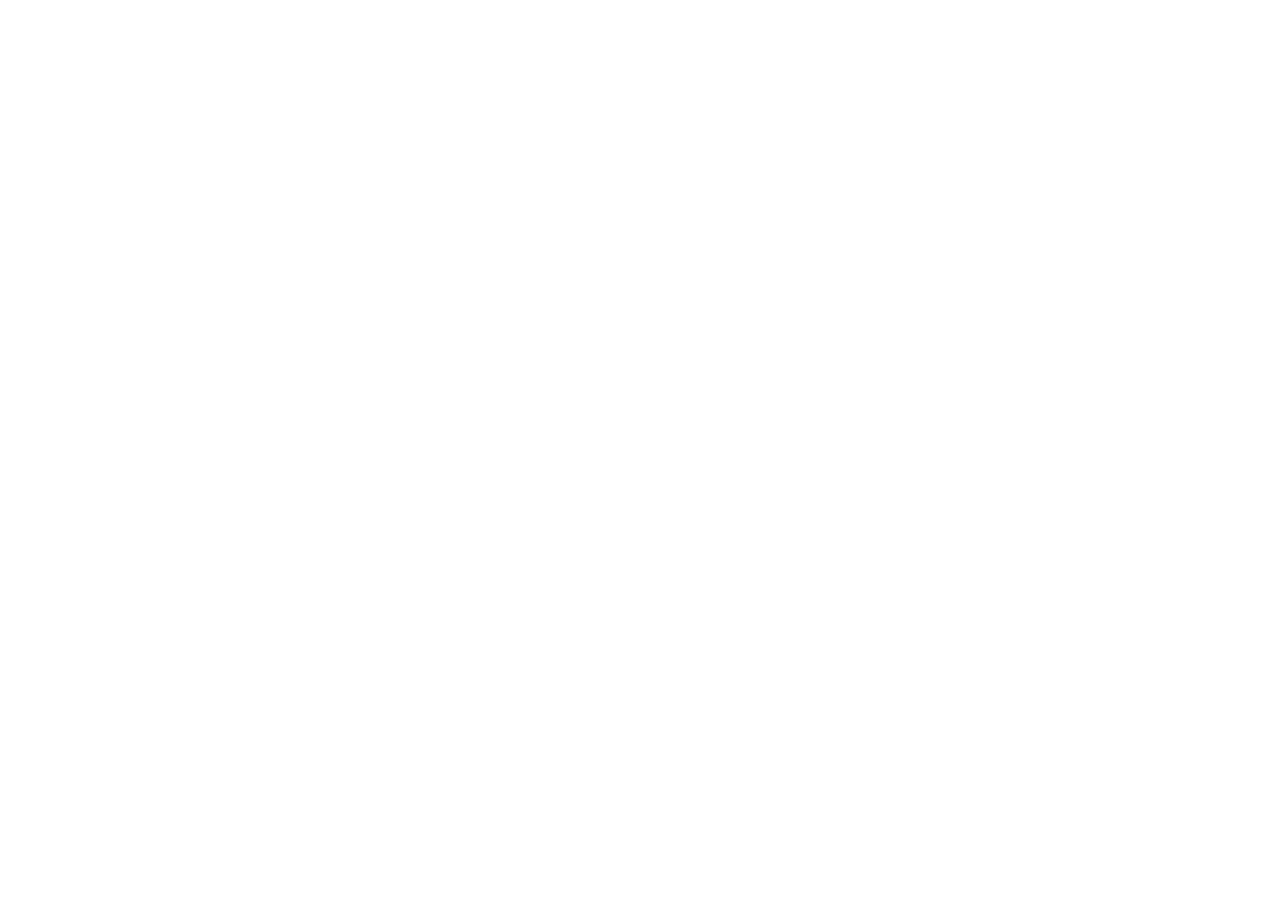
==== menu.html @ 585a7f91 "added location panel with google maps" ====
<!DOCTYPE html>
<html lang="en">

<head>
    <meta charset="UTF-8">
    <meta http-equiv="X-UA-Compatible" content="IE=edge">
    <meta name="viewport" content="width=device-width, initial-scale=1.0">
    <title>Menu</title>
</head>

<body>

</body>

</html>
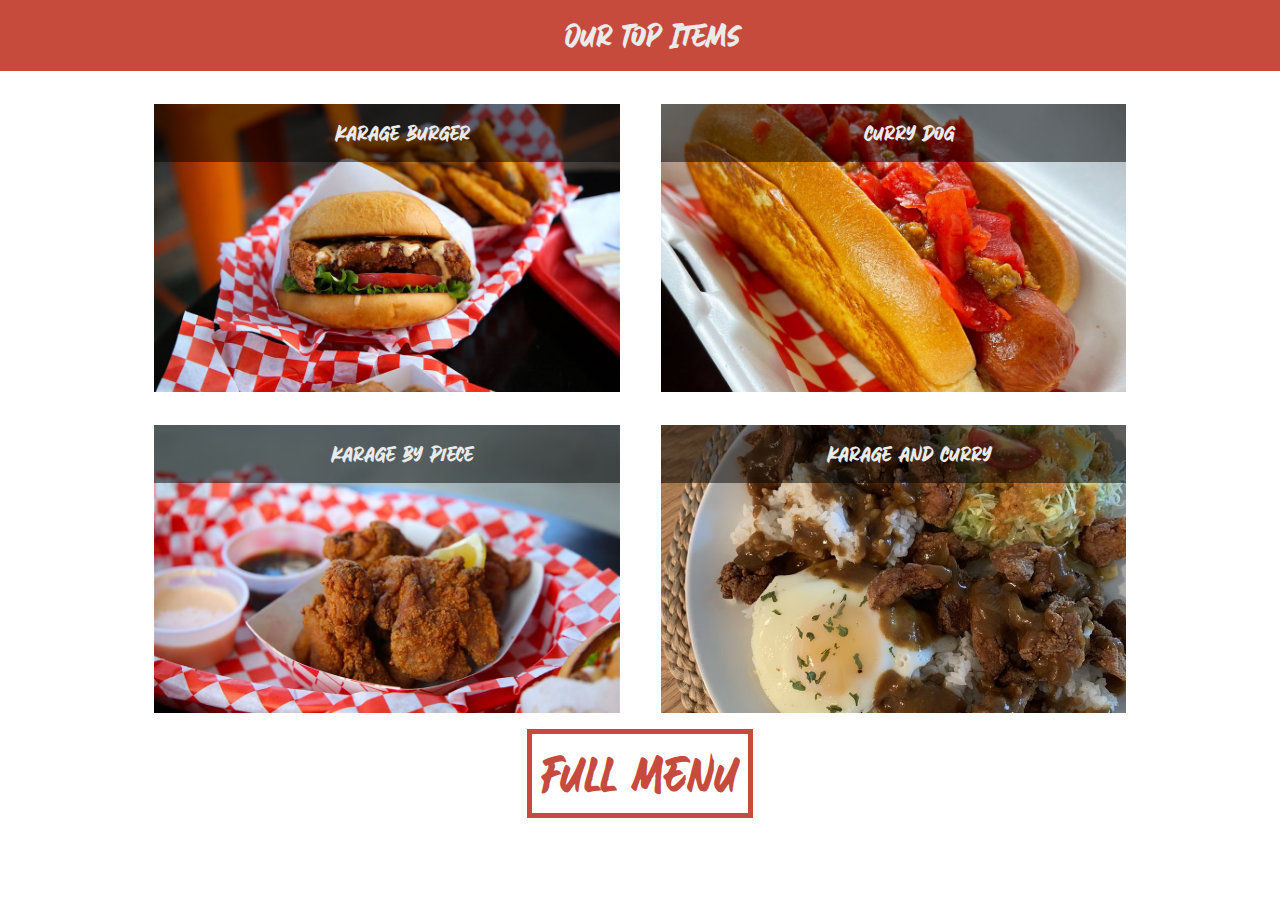
==== commit fadceec9: "Contact page, color formatting, menu, instagram link, pop up complete" ====
--- a/menu.html
+++ b/menu.html
@@ -5,10 +5,65 @@
     <meta charset="UTF-8">
     <meta http-equiv="X-UA-Compatible" content="IE=edge">
     <meta name="viewport" content="width=device-width, initial-scale=1.0">
+    <link rel="stylesheet" href="css/app2.css">
     <title>Menu</title>
 </head>
 
 <body>
+    <section class="menu_gallery">
+        <h1>Our Top Items:</h1>
+        <div class="gallery">
+            
+            <figure class="gallery__item">
+                <h1 class="item_heading">Karage Burger</h1>
+                <img src="assets/images/anzu_burger.jpg" class="gallery__img" alt="">
+                <div class="description">JAPANESE FRIED CHICKEN
+                    WITH CHOICE OF TARTAR SAUCE OR SIRACHA AIOLI
+                    <h2>
+                        $ 7.50
+                    </h2>
+                </div>
+                   
+            </figure>
+            <figure class="gallery__item">
+                <h1 class="item_heading">Curry Dog</h1>
+                <img src="assets/images/anzu_currydog.jpg" class="gallery__img" alt="">
+                <div class="description">KEEMA CURRY AND CHOPPED JAPANEESE PICKLES
+                    <h2>
+                        $ 7.00
+                    </h2>
+                </div>
+            </figure>
+            <figure class="gallery__item">
+                <h1 class="item_heading">Karage By Piece</h1>
+                <img src="assets/images/anzu_chicken_basket.jpg" class="gallery__img" alt="">
+                <div class="description">JAPANESE FRIED CHICKEN (WINGS)
+                    IN A BASKET OF 5, 10, OR 15
+
+                    <ul>
+                        <li>5 PC (1 DIP) $ 6.99</li>
+                        <li>10 PC (2 DIPS) $ 13.50</li>
+                        <li>15 PC (3 DIPS) $ 19.50</li>
+                    </ul>
+                </div>
+            </figure>
+            <figure class="gallery__item">
+                <h1 class="item_heading">Karage and Curry</h1>
+                <img src="assets/images/anzu_curry_karage.jpg" class="gallery__img" alt="">
+                <div class="description">SIGNATURE KARAGE WITH HOME MADE CURRY OVER 
+                    RICE, FRIED EGG, MINI SALAD
+                    <h2>
+                        $ 14.99
+                    </h2>
+                </div>
+            </figure>
+        </div>  
+    </section>
+
+    <section class="menu_notice">
+        <a href="https://www.anzu-usa.com/common/images/ANZU_MENU.pdf">FULL MENU</a>
+    </section>
+    
 
 </body>
 
--- a/css/app2.css
+++ b/css/app2.css
@@ -0,0 +1,118 @@
+@import url('https://fonts.googleapis.com/css2?family=Julee&display=swap');
+
+@font-face {
+    font-family: "Awesome Journey";
+    src: url(/assets/fonts/AweSomE\ JouRneY.otf);
+}
+
+@font-face {
+    font-family: "TT Norms Std Condensed";
+    src: url(/assets/fonts/TTNormsStdCond-Regular.ttf);
+}
+
+:root {
+    --primary-color: rgba(0, 0, 0, 0.626);
+    --secondary-color: #c64b3c;
+    --custom-white: rgb(234, 234, 234);
+    --font-family: "Awesome Journey", "Julee";
+    --secondary-font-family: "TT Norms Std Condensed", "Sans-serif";
+    --hover-color: #f6aa1c;
+}
+
+html {
+    scroll-behavior: smooth;
+        max-height: 100%;
+        overflow-y: auto; /* Add scrollbar only when needed */
+}
+
+
+.menu_gallery {
+    display: flex;
+    flex-direction: column;
+    justify-content: center;
+    align-items: center;
+}
+
+.menu_gallery h1 {
+    top: 0;
+    left: 0;
+    z-index: 99999;
+    position: absolute;
+    width: 100%;
+    padding: 1rem;
+    background-color: var(--secondary-color);
+    font-weight: 500;
+    font-size: 30px;
+    text-align: center;
+    font-family: var(--font-family);
+    color: var(--custom-white);    
+    margin-top: 0;
+}
+
+.gallery {
+    display: grid;
+    grid-template-columns: repeat(2, 1fr);
+    grid-template-rows: repeat(2, 25vw);
+    grid-gap: 1px;
+    width: 80%;
+    height: 80%;
+    margin-top: 5em;
+}
+
+.gallery__img {
+    width: 100%;
+    height: 100%;
+    object-fit: cover;
+}
+
+.gallery__item {
+    position: relative;
+    overflow: hidden;
+    margin-right: 20px;
+    margin-left: 20px;
+  }
+
+  .gallery__item h1 {
+    font-size: 20px;
+    background-color: rgba(0, 0, 0, 0.5);
+    font-weight: 400;
+  }
+
+.description {
+    position: absolute;
+    bottom: 0;
+    left: 0;
+    width: 100%;
+    padding: 40px;
+    background-color: rgba(0, 0, 0, 0.5);
+    color: #fff;
+    opacity: 0;
+    transition: opacity 0.2s ease-in-out;
+    font-family: var(--secondary-font-family);
+    font-weight: 800;
+    font-size: 15px;
+  }
+  
+  .gallery__item:hover .description {
+    opacity: 1;
+  }
+
+  .menu_notice {
+    display: flex;
+    justify-content: center;
+    font-family: var(--font-family);
+  }
+
+  .menu_notice a{
+    color: var(--secondary-color);
+    font-size: 45px;
+    text-decoration: none;
+    border: 5px solid var(--secondary-color);
+    padding: 10px;
+  }
+
+  .menu_notice a:hover {
+    background-color: var(--secondary-color);
+    color: var(--custom-white);
+    transition: 0.6s;
+  }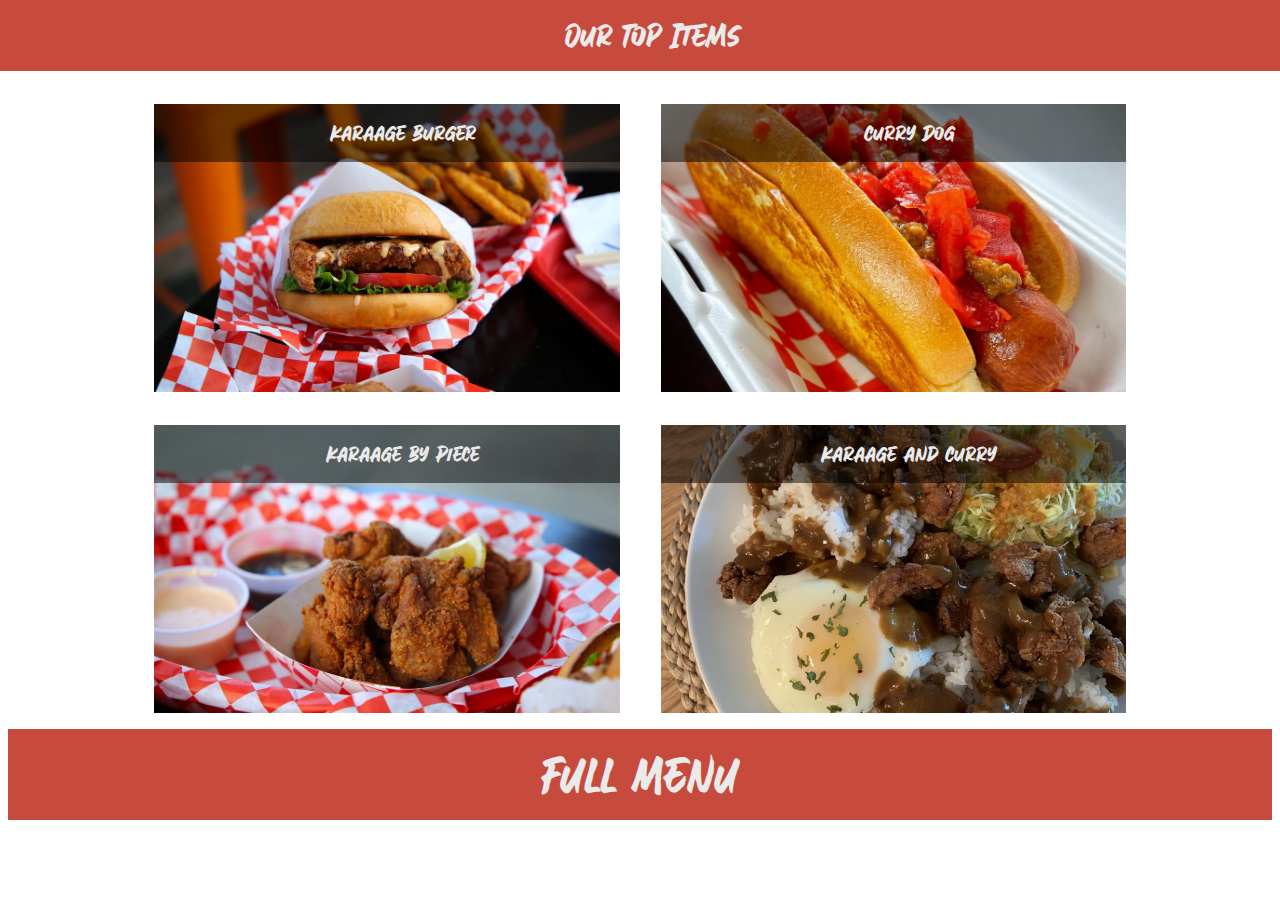
==== commit 0739c895: "fixed popup, added official notice footer" ====
--- a/menu.html
+++ b/menu.html
@@ -15,7 +15,7 @@
         <div class="gallery">
             
             <figure class="gallery__item">
-                <h1 class="item_heading">Karage Burger</h1>
+                <h1 class="item_heading">Karaage Burger</h1>
                 <img src="assets/images/anzu_burger.jpg" class="gallery__img" alt="">
                 <div class="description">JAPANESE FRIED CHICKEN
                     WITH CHOICE OF TARTAR SAUCE OR SIRACHA AIOLI
@@ -35,7 +35,7 @@
                 </div>
             </figure>
             <figure class="gallery__item">
-                <h1 class="item_heading">Karage By Piece</h1>
+                <h1 class="item_heading">Karaage By Piece</h1>
                 <img src="assets/images/anzu_chicken_basket.jpg" class="gallery__img" alt="">
                 <div class="description">JAPANESE FRIED CHICKEN (WINGS)
                     IN A BASKET OF 5, 10, OR 15
@@ -48,9 +48,9 @@
                 </div>
             </figure>
             <figure class="gallery__item">
-                <h1 class="item_heading">Karage and Curry</h1>
+                <h1 class="item_heading">Karaage and Curry</h1>
                 <img src="assets/images/anzu_curry_karage.jpg" class="gallery__img" alt="">
-                <div class="description">SIGNATURE KARAGE WITH HOME MADE CURRY OVER 
+                <div class="description">SIGNATURE KARAAGE WITH HOME MADE CURRY OVER 
                     RICE, FRIED EGG, MINI SALAD
                     <h2>
                         $ 14.99
--- a/css/app2.css
+++ b/css/app2.css
@@ -101,18 +101,18 @@
     display: flex;
     justify-content: center;
     font-family: var(--font-family);
+    background-color: #c64b3c;
+    padding: 1rem;
   }
 
   .menu_notice a{
-    color: var(--secondary-color);
+    color: var(--custom-white);
     font-size: 45px;
     text-decoration: none;
-    border: 5px solid var(--secondary-color);
-    padding: 10px;
+    
   }
 
   .menu_notice a:hover {
-    background-color: var(--secondary-color);
-    color: var(--custom-white);
+    color:#f6aa1c;
     transition: 0.6s;
-  }+  }
